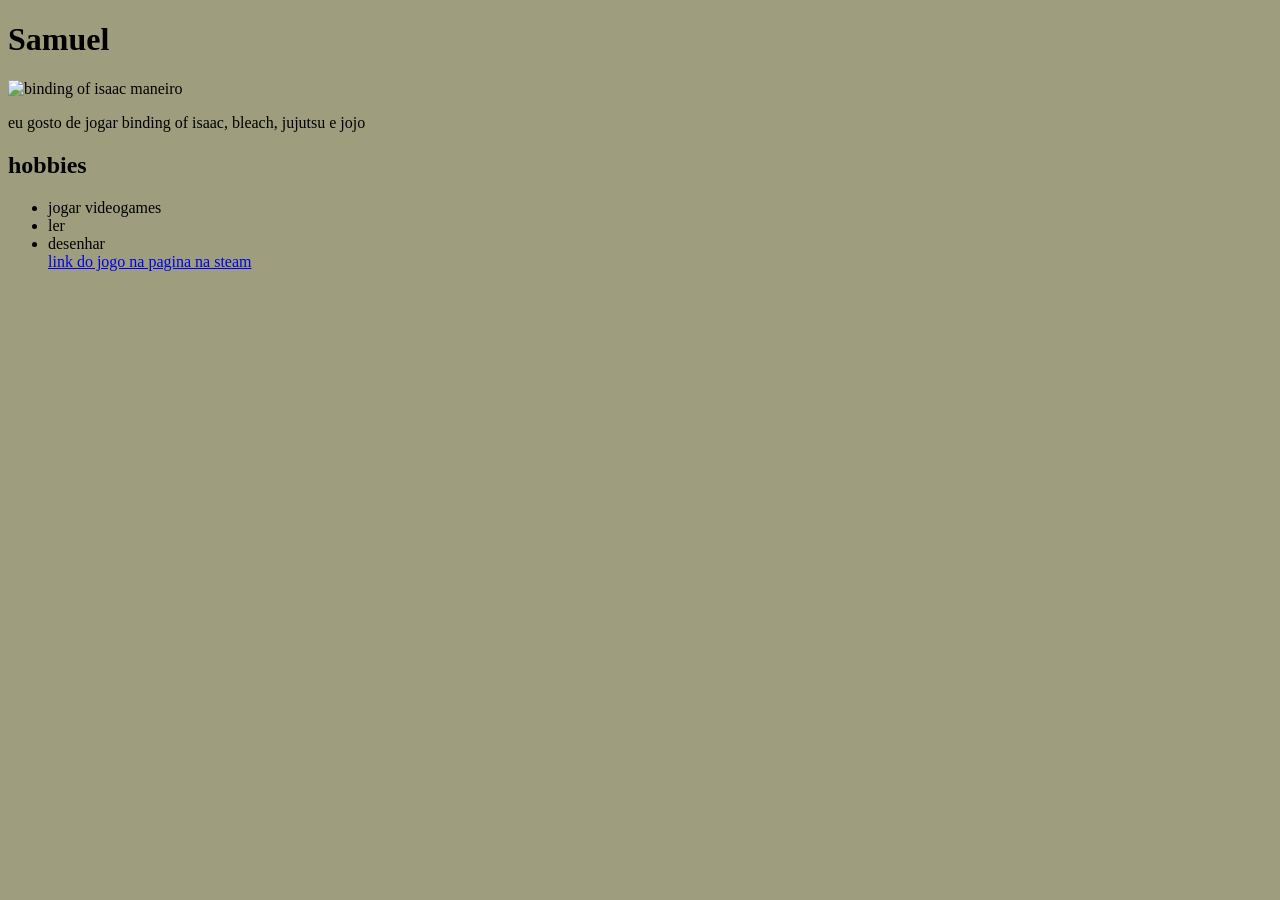
==== index.html @ 31bad434 "Add files via upload" ====
<!DOCTYPE html>
<html lang="en">
<head>
    <meta charset="UTF-8">
    <meta http-equiv="X-UA-Compatible" content="IE=edge">
    <meta name="viewport" content="width=device-width, initial-scale=1.0">
    <title>Document</title>
    <link rel="stylesheet" href="style.css">
</head>
<body>
    <h1>Samuel</h1>
    <img src="https://encrypted-tbn0.gstatic.com/images?q=tbn:ANd9GcSfygbEt-7w-zDpTofUT61cDkrJTET7kvKQtw&s" alt="binding of isaac maneiro">
    <p>eu gosto de jogar binding of isaac, bleach, jujutsu e jojo</p>
    <h2>hobbies</h2>
    <ul>
        <li>jogar videogames</li>
        <li>ler</li>
        <li>desenhar</li>
        
        <a href="https://store.steampowered.com/app/113200/The_Binding_of_Isaac/" target="_blank">link do jogo na pagina na steam</a>
    </ul>
</body>
</html>
---- style.css ----
body {
    background-color: rgba(117, 117, 72, 0.699);
 }
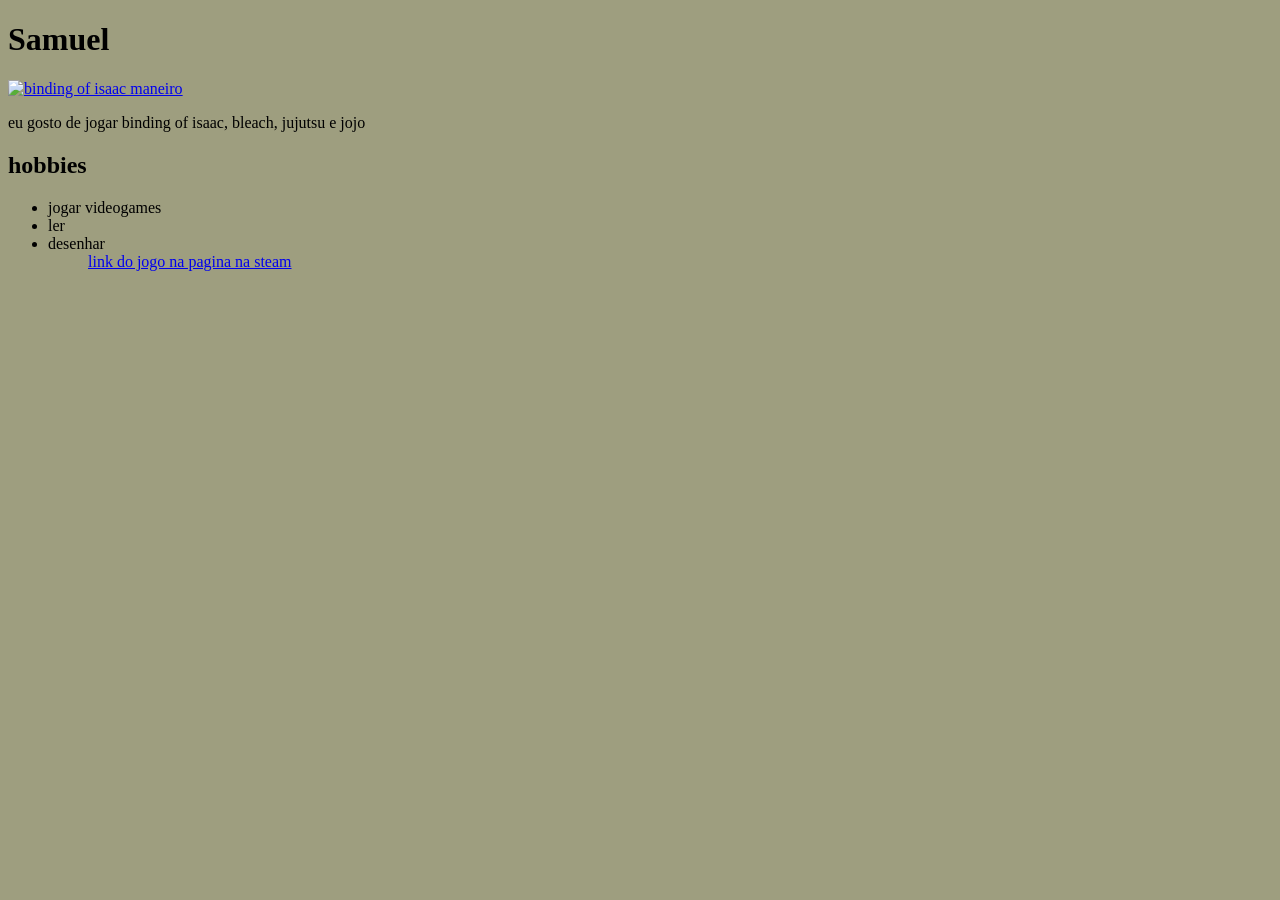
==== commit a62c952f: "Add files via upload" ====
--- a/index.html
+++ b/index.html
@@ -1,5 +1,5 @@
 <!DOCTYPE html>
-<html lang="en">
+<html lang="pt">
 <head>
     <meta charset="UTF-8">
     <meta http-equiv="X-UA-Compatible" content="IE=edge">
@@ -9,15 +9,16 @@
 </head>
 <body>
     <h1>Samuel</h1>
+    <a href="https://bindingofisaacrebirth.wiki.gg/">
     <img src="https://encrypted-tbn0.gstatic.com/images?q=tbn:ANd9GcSfygbEt-7w-zDpTofUT61cDkrJTET7kvKQtw&s" alt="binding of isaac maneiro">
+</a>
     <p>eu gosto de jogar binding of isaac, bleach, jujutsu e jojo</p>
     <h2>hobbies</h2>
-    <ul>
+    <ul> 
         <li>jogar videogames</li>
         <li>ler</li>
         <li>desenhar</li>
-        
+    <ul>
         <a href="https://store.steampowered.com/app/113200/The_Binding_of_Isaac/" target="_blank">link do jogo na pagina na steam</a>
-    </ul>
 </body>
 </html>
